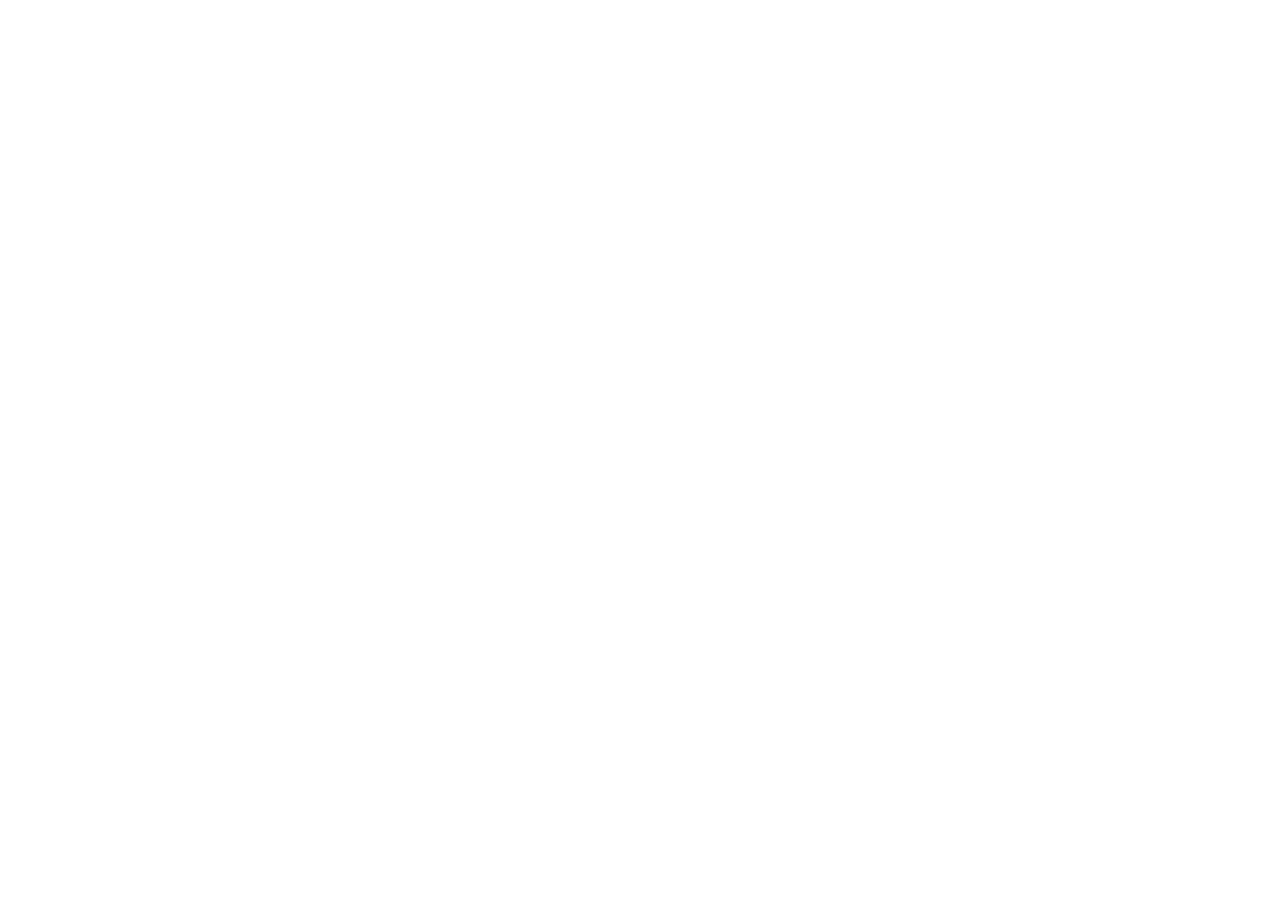
==== contact.html @ 56e86f5e "initial doc upload" ====
<!DOCTYPE html>
<html lang="en">
<head>
    <meta charset="UTF-8">
    <meta name="viewport" content="width=device-width, initial-scale=1.0">
    <meta http-equiv="X-UA-Compatible" content="ie=edge">
    <title>Document</title>
</head>
<body>
    
</body>
</html>
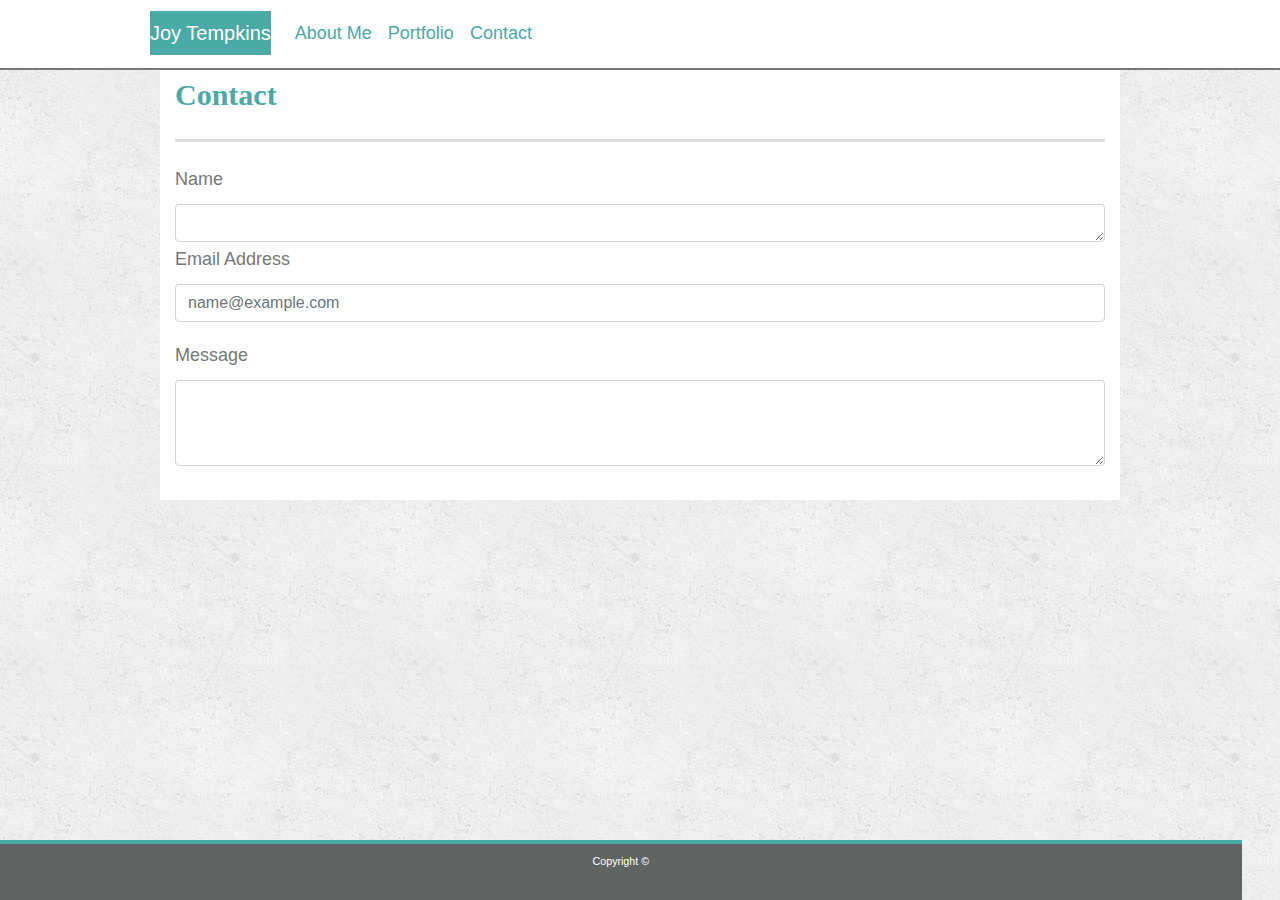
==== commit 9307abcc: "bootstrapped index and contact" ====
--- a/contact.html
+++ b/contact.html
@@ -1,12 +1,89 @@
-<!DOCTYPE html>
-<html lang="en">
+<!doctype html>
+<html lang="en-us">
+
 <head>
-    <meta charset="UTF-8">
-    <meta name="viewport" content="width=device-width, initial-scale=1.0">
-    <meta http-equiv="X-UA-Compatible" content="ie=edge">
-    <title>Document</title>
+  <meta charset="UTF-8">
+  <title>Contact | Your Name</title>
+
+
+  <link rel="stylesheet" href="https://maxcdn.bootstrapcdn.com/bootstrap/4.0.0/css/bootstrap.min.css" integrity="sha384-Gn5384xqQ1aoWXA+058RXPxPg6fy4IWvTNh0E263XmFcJlSAwiGgFAW/dAiS6JXm" crossorigin="anonymous">
+
+  <link rel="stylesheet" type="text/css" href="assets/css/style.css">
 </head>
+
 <body>
-    
+
+    <nav class="navbar navbar-expand-sm">
+        <a class="navbar-brand" href="#">Joy Tempkins</a>
+      <!-- <h4>Joy Tempkins</h4> -->
+
+        <!-- Links -->
+        <ul class="navbar-nav">
+          <li class="nav-item">
+            <a class="nav-link" href="index.html">About Me</a>
+          </li>
+          <li class="nav-item">
+            <a class="nav-link" href="portfolio.html">Portfolio</a>
+          </li>
+          <li class="nav-item">
+            <a class="nav-link" href="contact.html">Contact</a>
+          </li>
+        </ul>
+      </div>
+    </div>
+  </div>
+        
+      </nav>
+  <!-- <header id="masthead">
+    <div class="container">
+      <a href="index.html" id="logo">Your Name</a>
+      <nav>
+        <a href="index.html">About</a>
+        <a href="portfolio.html">Portfolio</a>
+        <a href="contact.html">Contact</a>
+      </nav>
+    </div>
+  </header> -->
+
+  <div id="main-container" class="container">
+    <section class="main-section">
+      <h1>Contact</h1>
+
+ 
+      
+    </section>
+    <form>
+        <div class="form-group">
+            <label for="exampleFormControlTextarea1">Name</label>
+            <textarea class="form-control" id="exampleFormControlTextarea1" rows="1"></textarea>
+
+            <div class="form-group">
+          <label for="exampleFormControlInput1">Email Address</label>
+          <input type="email" class="form-control" id="exampleFormControlInput1" placeholder="name@example.com">
+        </div>
+
+        <div class="form-group">
+            <label for="exampleFormControlTextarea1">Message</label>
+            <textarea class="form-control" id="exampleFormControlTextarea1" rows="3"></textarea>
+            <br>
+          </div>
+            </div>
+    </form> 
+
+  </div>
+
+
+  <footer class="footer">
+      <div class="navContainer">
+        Copyright &copy;
+      </div>
+    </footer>
+
+  <!-- <footer>
+    <div class="container">
+      Copyright &copy; 
+    </div>
+  </footer> -->
 </body>
-</html>+
+</html>
--- a/assets/css/style.css
+++ b/assets/css/style.css
@@ -0,0 +1,139 @@
+body {
+  font-family: Arial, "Helvetica Neue", Helvetica, sans-serif;
+  font-size: 18px;
+  line-height: 34px;
+  color: #777777;
+  background: url("../images/concrete_seamless.png");
+}
+
+* {
+  box-sizing: border-box;
+}
+
+/* general */
+
+.container {
+  width: 100%;
+  max-width: 960px;
+  margin: 0 auto;
+  clear: both;
+  background: #ffffff;
+}
+
+.navContainer {
+  width: 100%;
+  max-width: 960px;
+  margin: 0 auto;
+  clear: both;
+  background: #616363;
+}
+
+.portImgContainer {
+  float: left;
+  width: 100%;
+  height: 730px;
+  background: #ffffff;
+  margin: 0px, 0px, 0px, 50px;
+  padding: 100px, 100px;
+  /* margin: 0px, 50px;
+  padding: 100px; */
+}
+
+h1,
+h2,
+h3,
+p {
+  margin-bottom: 20px;
+}
+
+h1,
+h2,
+h3 {
+  font-family: Georgia, Times, "Times New Roman", serif;
+  font-weight: 700;
+  color: #4aaaa5;
+}
+
+h4 {
+  font-family: Georgia, Times, "Times New Roman", serif;
+  font-size: 12pt;
+  color: #ffffff;
+  padding-top: 10px;
+}
+
+h1 {
+  padding-bottom: 20px;
+  font-size: 30px;
+  line-height: 49px;
+  border-bottom: 3px solid #dddddd;
+}
+
+h2,
+h3 {
+  font-size: 22px;
+}
+
+img {
+  max-width: 100%;
+}
+
+/* Centered text over portfolio image */
+.textBlockCentered {
+    position: relative;
+    bottom: 50px;
+    background-color: #4aaaa5;
+    color: #ffffff;
+    position: relative;
+    text-align: center;
+    height: 40px;
+
+
+}
+
+.row {
+  display: flex;
+  flex-wrap: wrap;
+  margin-right: 16px;
+  margin-left: 16px;
+  margin-top: 30px;
+}
+
+.rowBC {
+  display: flex;
+  flex-wrap: wrap;
+  margin-right: 16px;
+  margin-left: 16px;
+  margin-top: -18px;
+}
+
+.footer {
+  position: fixed;
+  bottom: 0;
+  width: 97%;
+  height: 60px;
+  /* line-height: 50px; */
+  color: #ffffff;
+  background-color: #616363;
+  text-align: center;
+  font-size: 8pt;
+  padding-left: -15px;
+  border-top: 4px solid #4aaaa5;
+}
+
+.navbar {
+  background-color: #ffffff;
+  color: #4aaaa5;
+  padding-left: 150px;
+  border-bottom:2px solid #777777;
+  padding-bottom:10px;
+}
+
+
+.navbar-brand {
+  background-color: #4aaaa5;
+  color: #ffffff;
+}
+
+.nav-link {
+  color: #4aaaa5;
+}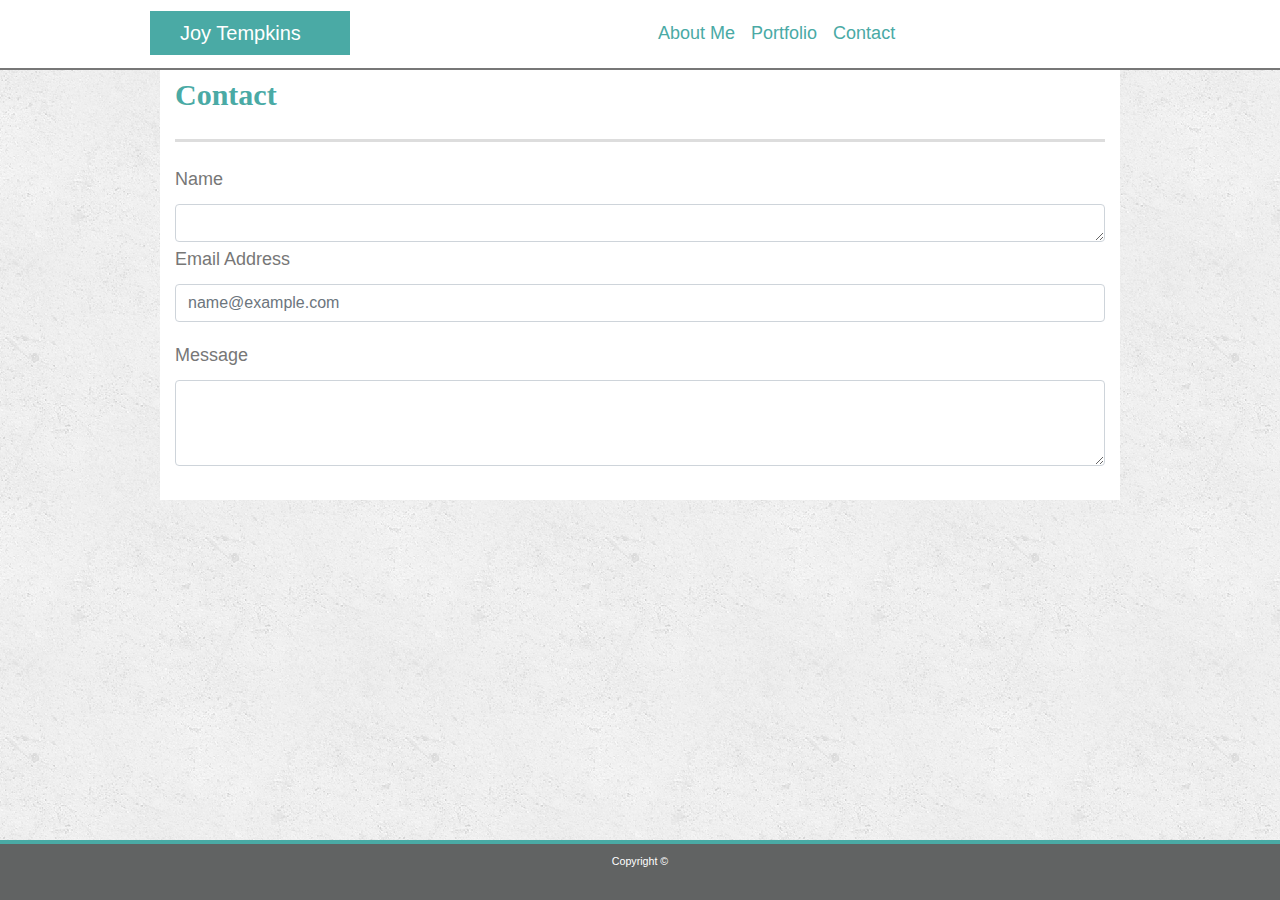
==== commit d3d9a5bb: "last touches" ====
--- a/contact.html
+++ b/contact.html
@@ -15,7 +15,6 @@
 
     <nav class="navbar navbar-expand-sm">
         <a class="navbar-brand" href="#">Joy Tempkins</a>
-      <!-- <h4>Joy Tempkins</h4> -->
 
         <!-- Links -->
         <ul class="navbar-nav">
--- a/assets/css/style.css
+++ b/assets/css/style.css
@@ -35,8 +35,6 @@
   background: #ffffff;
   margin: 0px, 0px, 0px, 50px;
   padding: 100px, 100px;
-  /* margin: 0px, 50px;
-  padding: 100px; */
 }
 
 h1,
@@ -109,9 +107,8 @@
 .footer {
   position: fixed;
   bottom: 0;
-  width: 97%;
+  width: 100%;
   height: 60px;
-  /* line-height: 50px; */
   color: #ffffff;
   background-color: #616363;
   text-align: center;
@@ -132,8 +129,23 @@
 .navbar-brand {
   background-color: #4aaaa5;
   color: #ffffff;
+  width: 200px;
+  padding-left: 30px;
+  margin-right: 300px;
 }
 
 .nav-link {
   color: #4aaaa5;
-}+}
+
+// Small devices (landscape phones, 576px and up)
+@media (min-width: 576px) { ... }
+
+// Medium devices (tablets, 768px and up)
+@media (min-width: 768px) { ... }
+
+// Large devices (desktops, 992px and up)
+@media (min-width: 992px) { ... }
+
+// Extra large devices (large desktops, 1200px and up)
+@media (min-width: 1200px) { ... }